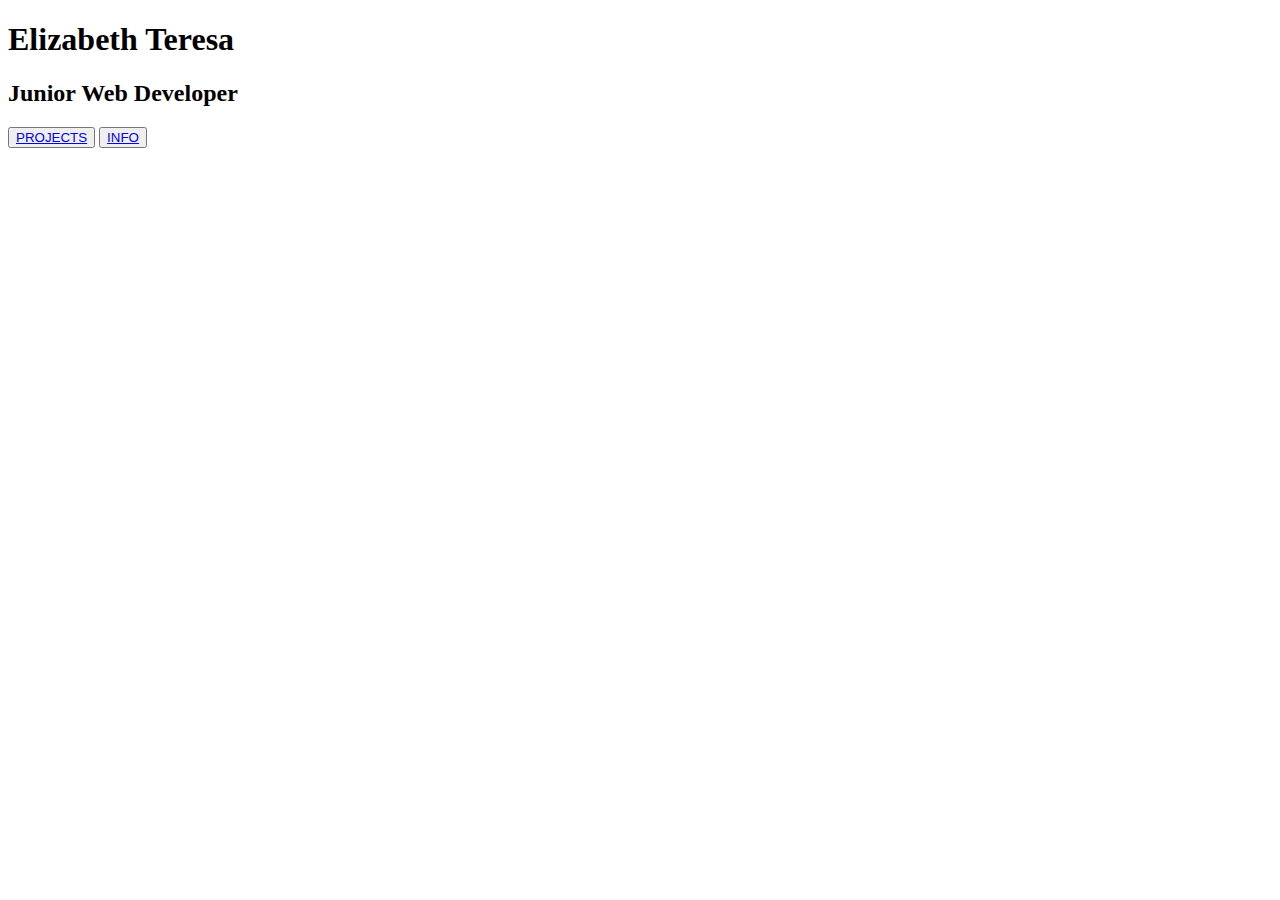
==== index.html @ 5eb6aa98 "Create index.html" ====
<!DOCTYPE html>
<html lang="en">
  <head>
    <meta charset="UTF-8" />
    <meta http-equiv="X-UA-Compatible" content="IE=edge" />
    <meta name="viewport" content="width=device-width, initial-scale=1.0" />

    <link
      rel="stylesheet"
      href="https://use.fontawesome.com/releases/v5.15.2/css/all.css"
      integrity="sha384-vSIIfh2YWi9wW0r9iZe7RJPrKwp6bG+s9QZMoITbCckVJqGCCRhc+ccxNcdpHuYu"
      crossorigin="anonymous"
    />
    <link rel="stylesheet" href="style.css" />
    <title>Portfolio</title>
  </head>
  <body>
    <header id="hero">
      <div class="banner-cont">
        <div class="banner">
          <h1 class="fancy">Elizabeth Teresa</h1>
          <h2>Junior Web Developer</h2>
          <div class="button-container">
            <button class="btn"><a href="projects.html">PROJECTS</a></button>
            <button class="btn"><a href="info.html">INFO</a></button>
          </div>
        </div>
      </div>
    </header>

    <script src="app.js"></script>
  </body>
</html>
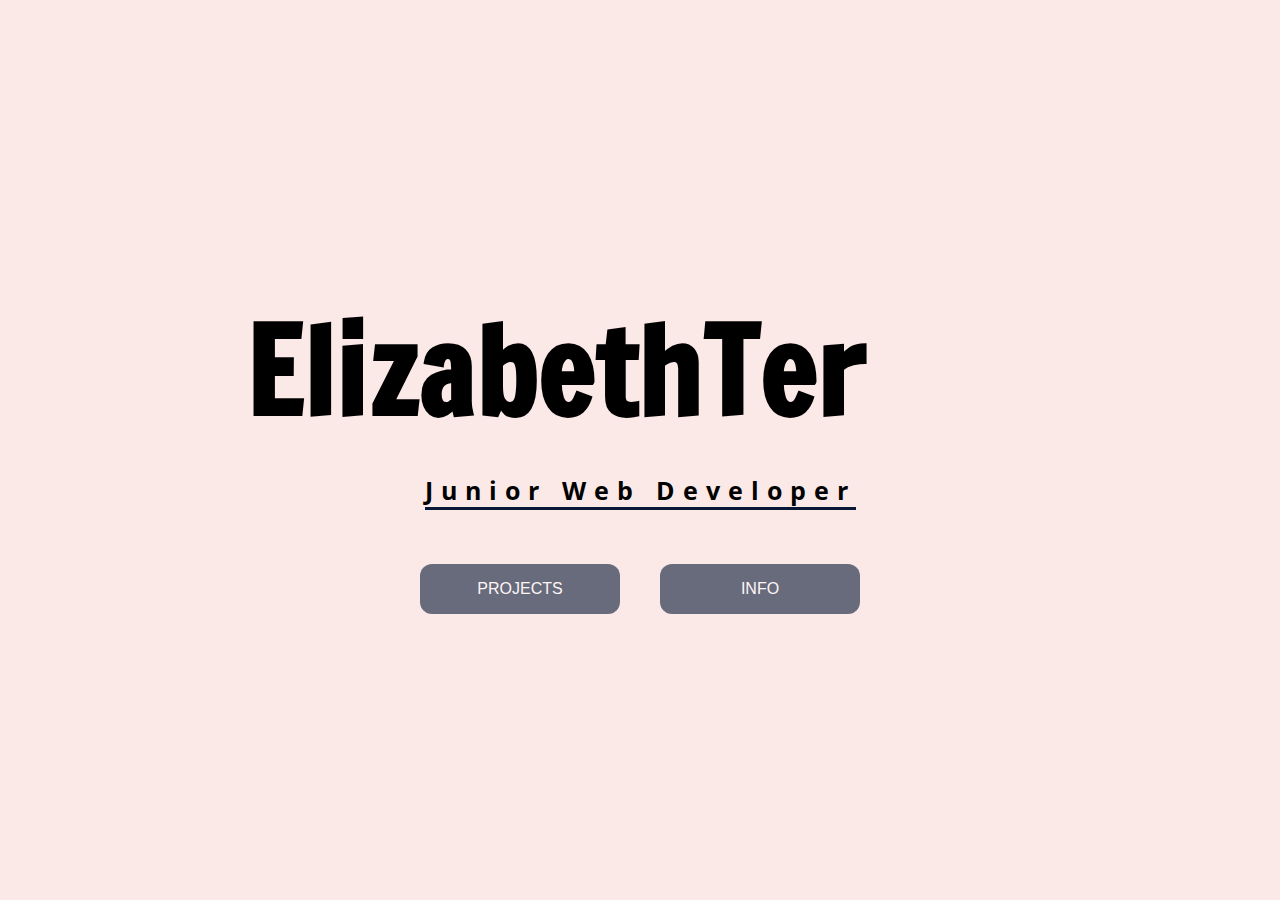
==== commit b63edc36: "Update index.html" ====
--- a/index.html
+++ b/index.html
@@ -18,7 +18,7 @@
     <header id="hero">
       <div class="banner-cont">
         <div class="banner">
-          <h1 class="fancy">Elizabeth Teresa</h1>
+          <h1 class="fancy">Elizabeth  Teresa</h1>
           <h2>Junior Web Developer</h2>
           <div class="button-container">
             <button class="btn"><a href="projects.html">PROJECTS</a></button>
--- a/style.css
+++ b/style.css
@@ -0,0 +1,299 @@
+@import url("https://fonts.googleapis.com/css2?family=Francois+One&display=swap");
+@import url("https://fonts.googleapis.com/css2?family=Francois+One&family=Open+Sans+Condensed:wght@300&display=swap");
+* {
+  margin: 0;
+  padding: 0;
+  box-sizing: border-box;
+}
+
+.return {
+  position: absolute;
+  top: 20px;
+  left: 30px;
+}
+
+.return a {
+  font-size: 50px;
+  color: #000;
+}
+
+.return a:hover {
+  font-size: 60px;
+}
+
+body {
+  background-color: #fbe9e7;
+}
+
+#hero {
+  min-height: 100vh;
+  display: flex;
+  justify-content: center;
+  align-items: center;
+}
+
+.banner-cont {
+  width: 100%;
+  display: flex;
+  justify-content: center;
+  align-items: center;
+}
+
+.banner {
+  width: 100%;
+  display: flex;
+  flex-direction: column;
+  justify-content: center;
+  align-items: center;
+}
+
+.banner h1 {
+  font-size: 120px;
+  font-family: "Francois One", sans-serif;
+  text-align: center;
+}
+
+span {
+  display: inline-block;
+  opacity: 0;
+  transition: all 0.5s ease;
+  transform: translateY(50px);
+}
+
+span.fade {
+  opacity: 1;
+  transform: translateY(0px);
+}
+
+.banner h2 {
+  font-size: 25px;
+  font-family: "Open Sans Condensed", sans-serif;
+  text-align: center;
+  letter-spacing: 0.5rem;
+  margin-top: 20px;
+  border-bottom: 3px solid #081836;
+}
+
+.banner .button-container {
+  width: 70%;
+  margin-top: 50px;
+  display: flex;
+  justify-content: center;
+}
+
+.btn {
+  background-color: #081836;
+  border: none;
+
+  padding: 16px 32px;
+  text-align: center;
+  font-size: 16px;
+  margin: 4px 20px;
+  opacity: 0.6;
+  transition: 0.3s;
+  display: inline-block;
+  width: 200px;
+  text-decoration: none;
+  cursor: pointer;
+  border-radius: 12px;
+}
+
+.btn:hover {
+  opacity: 1;
+}
+
+.btn a {
+  text-decoration: none;
+  color: white;
+}
+/*project section starts*/
+
+.projects {
+  width: 100%;
+  display: flex;
+  flex-direction: column;
+  justify-content: center;
+  align-items: center;
+  color: rgb(43, 11, 11);
+}
+
+.tittle h1 {
+  text-align: center;
+  font-size: 4rem;
+  margin: 70px 0;
+  font-family: "Francois One", sans-serif;
+}
+
+.projects-container {
+  width: 80%;
+  display: flex;
+  align-items: center;
+  justify-content: center;
+  flex-direction: column;
+}
+
+.project-box {
+  width: 100%;
+  display: flex;
+  margin-top: 100px;
+}
+
+.reverse {
+  flex-direction: row-reverse;
+}
+
+.reverse .text-container {
+  text-align: right;
+  margin-right: 50px;
+}
+
+.project-box-pic {
+  width: 50%;
+}
+
+.project-box-pic .pic-container {
+  width: 100%;
+}
+
+.project-box-pic .pic-container img {
+  width: 100%;
+  object-fit: cover;
+}
+
+.text-container {
+  width: 50%;
+  padding-left: 50px;
+}
+
+.text-container h1 {
+  font-size: 4rem;
+  font-family: "Open Sans Condensed", sans-serif;
+}
+
+.text-container p {
+  font-size: 1.5rem;
+}
+
+.text-container .btn {
+  margin-top: 30px;
+  border: none;
+  background-color: transparent;
+}
+
+.text-container .btn a {
+  color: rgb(43, 11, 11);
+  font-size: 1rem;
+  font-weight: bold;
+}
+
+.text-container .btn a:hover {
+  letter-spacing: 1px;
+}
+
+/*INFO SECTION STARTS*/
+.info {
+  display: flex;
+  justify-content: center;
+  align-items: center;
+  min-height: 100vh;
+}
+
+.card {
+  position: relative;
+  width: 400px;
+  height: 500px;
+  background: #fff;
+  transform-style: preserve-3d;
+  transform: perspective(1000px);
+  box-shadow: 10px 20px 40px rgba(0, 0, 0, 0.25);
+  transition: 1s;
+}
+
+.card:hover {
+  transform: translateX(50%);
+}
+
+.card .imgBox {
+  position: relative;
+  width: 100%;
+  height: 100%;
+  z-index: 1;
+  transform-origin: left;
+  transform-style: preserve-3d;
+  background: #000;
+  transition: 1s;
+  box-shadow: 10px 20px 40px rgba(0, 0, 0, 0.25);
+}
+
+.card:hover .imgBox {
+  transform: rotateY(-180deg);
+}
+
+.card .imgBox img {
+  position: absolute;
+  top: 0;
+  left: 0;
+  width: 100%;
+  height: 100%;
+  object-fit: cover;
+  transform-style: preserve-3d;
+  backface-visibility: hidden;
+}
+
+.card .imgBox img:nth-child(2) {
+  transform: rotateY(180deg);
+}
+
+.card .details {
+  position: absolute;
+  top: 0;
+  left: 0;
+  width: 100%;
+  height: 100%;
+  padding: 20px;
+  display: flex;
+  flex-direction: column;
+  justify-content: center;
+  align-items: center;
+}
+
+.card .details .content {
+  display: flex;
+  justify-content: center;
+  align-items: center;
+  flex-direction: column;
+}
+
+.card .details .content h3 {
+  text-align: center;
+  font-weight: 700;
+  line-height: 1em;
+  margin: 3px 0;
+  border-bottom: 1px solid black;
+}
+
+.card .details .content .social-icons {
+  position: relative;
+  display: flex;
+  margin-top: 10px;
+}
+
+.card .details .content .social-icons a {
+  display: inline-block;
+  width: 35px;
+  height: 35px;
+  background: #333;
+  color: #fff;
+  display: flex;
+  justify-content: center;
+  align-items: center;
+  text-decoration: none;
+  margin: 5px;
+  font-size: 18px;
+  transition: 0.2s;
+}
+
+.card .details .content .social-icons a:hover {
+  background: #e21212;
+}
+/*INFO SECTION ENDS*/
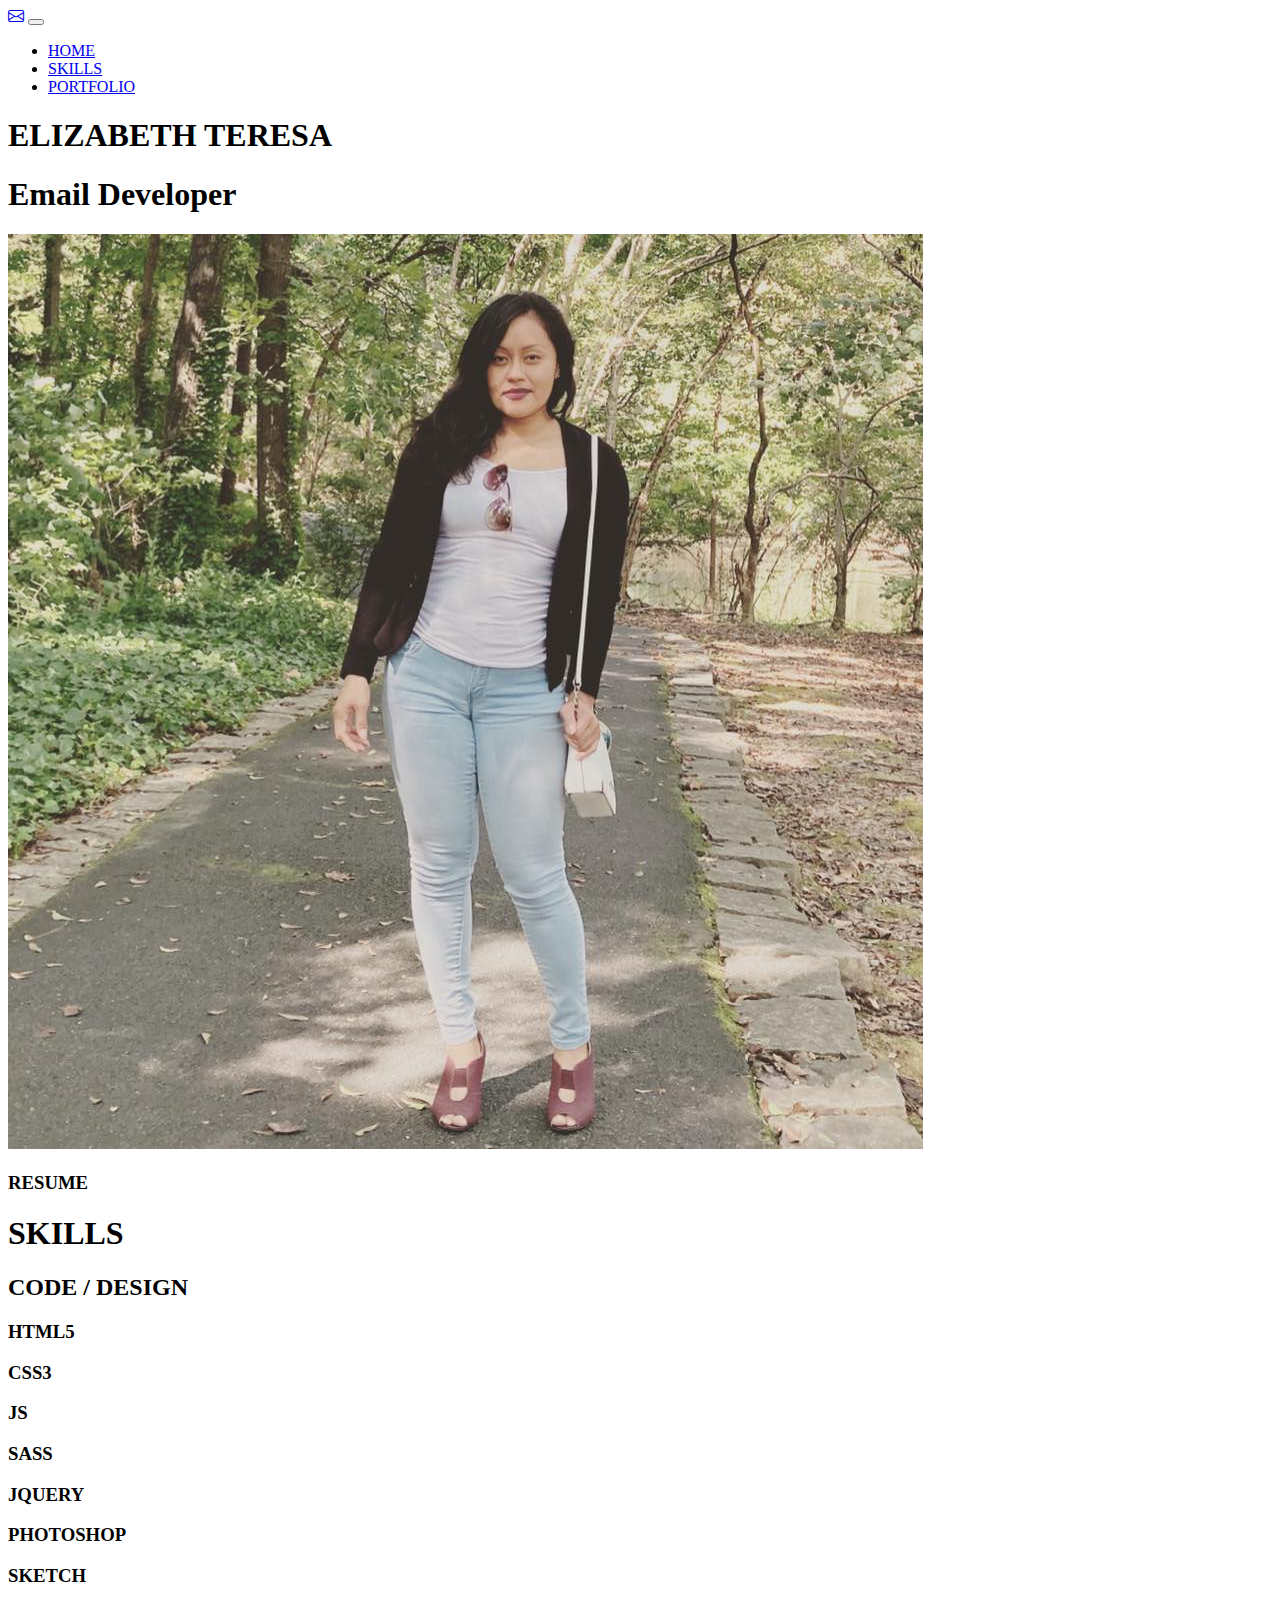
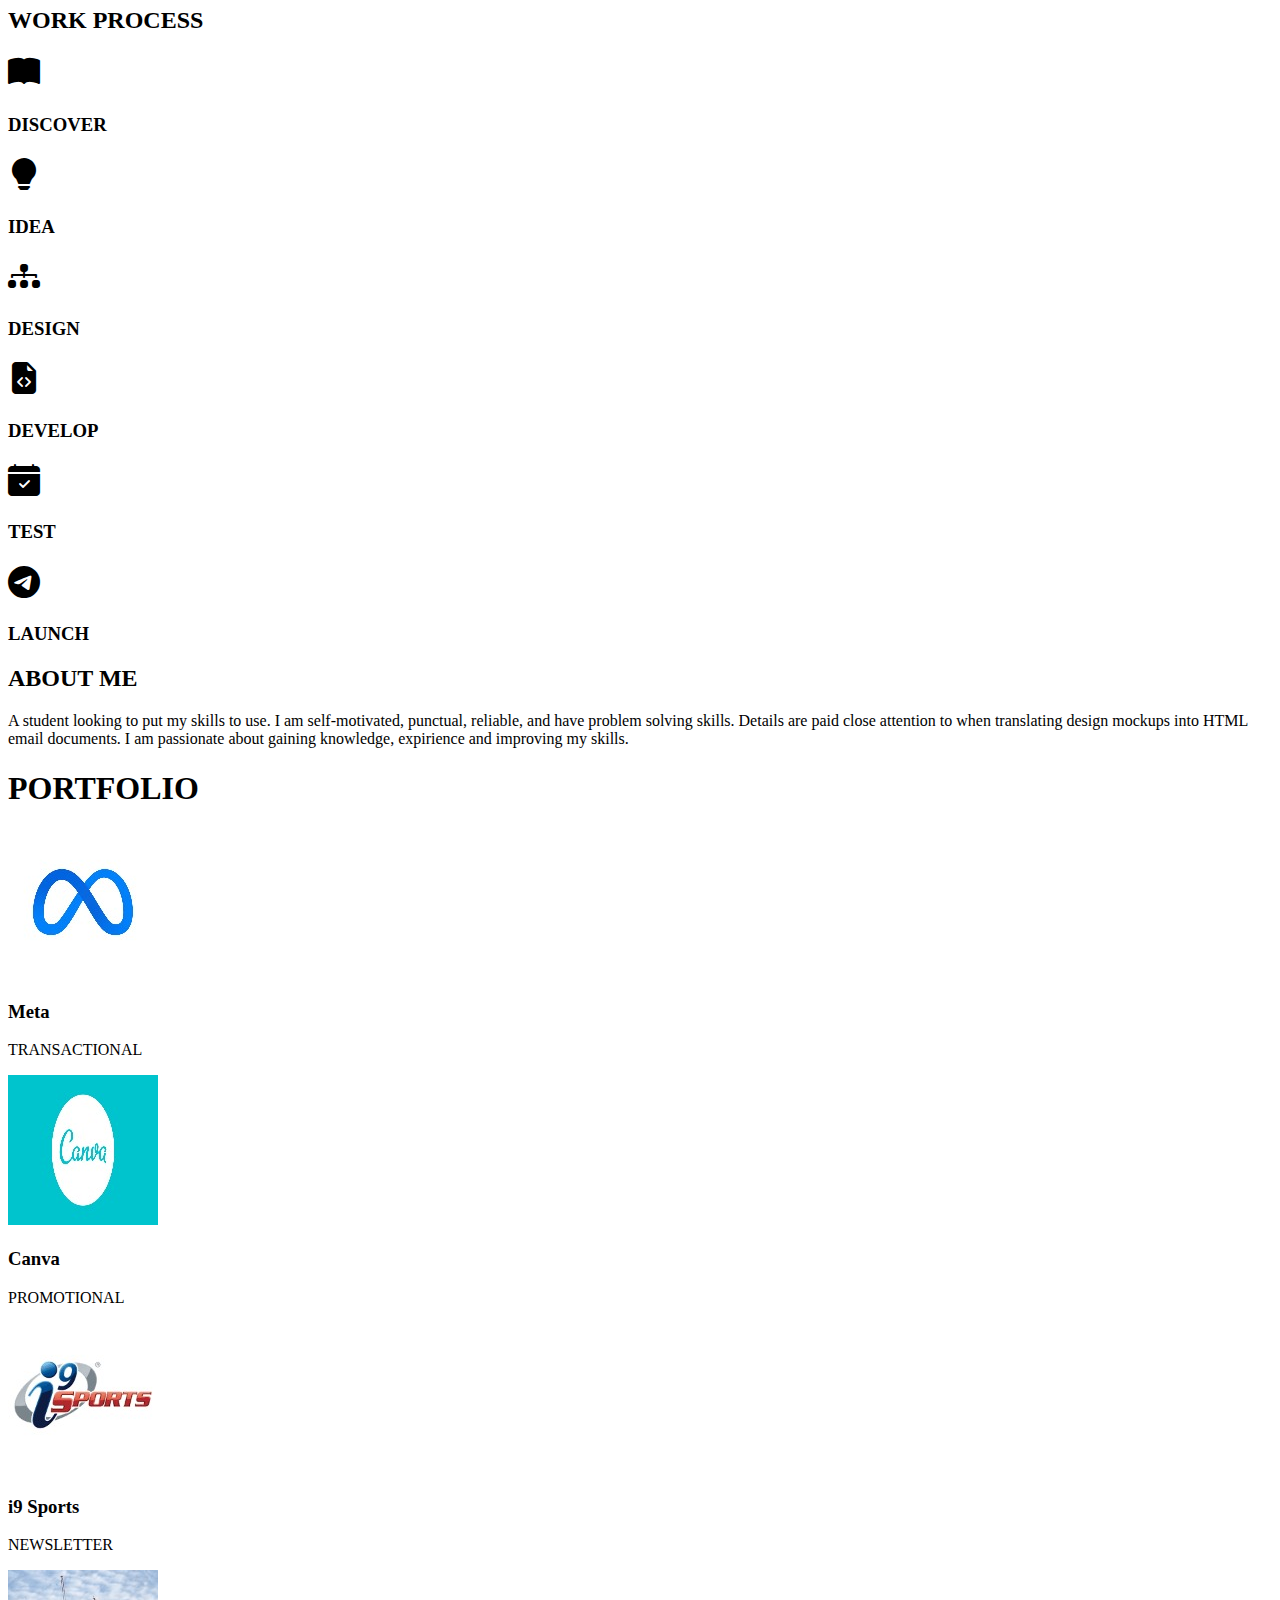
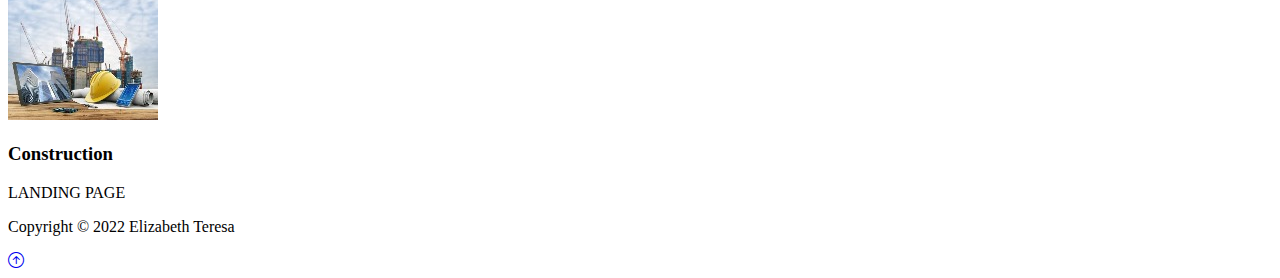
==== commit 3eb77885: "new design" ====
--- a/index.html
+++ b/index.html
@@ -4,30 +4,321 @@
     <meta charset="UTF-8" />
     <meta http-equiv="X-UA-Compatible" content="IE=edge" />
     <meta name="viewport" content="width=device-width, initial-scale=1.0" />
-
+    <!-- Option 1: Include in HTML -->
     <link
       rel="stylesheet"
-      href="https://use.fontawesome.com/releases/v5.15.2/css/all.css"
-      integrity="sha384-vSIIfh2YWi9wW0r9iZe7RJPrKwp6bG+s9QZMoITbCckVJqGCCRhc+ccxNcdpHuYu"
+      href="https://cdn.jsdelivr.net/npm/bootstrap-icons@1.3.0/font/bootstrap-icons.css"
+    />
+    <!-- CSS only -->
+    <link
+      href="https://cdn.jsdelivr.net/npm/bootstrap@5.2.0/dist/css/bootstrap.min.css"
+      rel="stylesheet"
+      integrity="sha384-gH2yIJqKdNHPEq0n4Mqa/HGKIhSkIHeL5AyhkYV8i59U5AR6csBvApHHNl/vI1Bx"
       crossorigin="anonymous"
     />
     <link rel="stylesheet" href="style.css" />
-    <title>Portfolio</title>
+    <title>ELIZABETH TERESA</title>
   </head>
   <body>
-    <header id="hero">
-      <div class="banner-cont">
-        <div class="banner">
-          <h1 class="fancy">Elizabeth  Teresa</h1>
-          <h2>Junior Web Developer</h2>
-          <div class="button-container">
-            <button class="btn"><a href="projects.html">PROJECTS</a></button>
-            <button class="btn"><a href="info.html">INFO</a></button>
-          </div>
-        </div>
-      </div>
-    </header>
-
+    <!--navbar-->
+    <nav class="navbar navbar-expand-lg bg-danger navbar-dark py-3 fixed-top">
+      <div class="container">
+        <a href="#" class="navbar-brand text-warning fw-bold"
+          ><i class="bi bi-envelope h1"></i
+        ></a>
+
+        <button
+          class="navbar-toggler"
+          type="button"
+          data-bs-toggle="collapse"
+          data-bs-target="#navmenu"
+        >
+          <span class="navbar-toggler-icon"></span>
+        </button>
+
+        <div class="collapse navbar-collapse" id="navmenu">
+          <ul class="navbar-nav ms-auto">
+            <li class="nav-item">
+              <a href="#home" class="nav-link">HOME </a>
+            </li>
+            <li class="nav-item">
+              <a href="#skills" class="nav-link">SKILLS</a>
+            </li>
+            <li class="nav-item">
+              <a href="#portfolio" class="nav-link">PORTFOLIO </a>
+            </li>
+          </ul>
+        </div>
+      </div>
+    </nav>
+
+    <!--SHOWCASE-->
+    <section
+      id="home"
+      class="bg-dark text-light p-5 pt-lg-5 text-center text-sm-start"
+    >
+      <div class="container">
+        <div class="d-sm-flex align-items-center justify-content-between">
+          <div>
+            <h1 class="fw-bold">ELIZABETH TERESA</h1>
+            <h1 class="my-4 text-danger">Email Developer</h1>
+          </div>
+          <img class="img-fluid w-50 d-sm-block m-3 rounded-circle" src="images/lizy.jpg" />
+        </div>
+      </div>
+    </section>
+
+    <!--NEWSLETTER-->
+    <section class="bg-warning text-danger p-5">
+      <div class="container">
+        <div class="d-flex justify-content-center">
+          <h3 class="mb-3 mb-md-0">RESUME</h3>
+        </div>
+      </div>
+    </section>
+
+    <!--skills-->
+    <section id="skills" class="p-5">
+      <div class="container">
+        <div class="mt-5">
+          <h1 class="m-20">
+            S<span class="text-warning">KILLS</span>
+            <h2 class="mb-5 text-center">CODE / DESIGN</h2>
+          </h1>
+        </div>
+        <div class="row text-center g-4">
+          <!--box-->
+          <div class="col-md">
+            <div class="card bg-secondary text-light">
+              <div class="card-body text-center">
+                <h3 class="card-title mb-3">HTML5</h3>
+              </div>
+            </div>
+          </div>
+          <!--box-->
+          <div class="col-md">
+            <div class="card bg-secondary text-light">
+              <div class="card-body text-center">
+                <h3 class="card-title mb-3">CSS3</h3>
+              </div>
+            </div>
+          </div>
+          <!--box-->
+          <div class="col-md">
+            <div class="card bg-secondary text-light">
+              <div class="card-body text-center">
+                <h3 class="card-title mb-3">JS</h3>
+              </div>
+            </div>
+          </div>
+          <!--box-->
+          <div class="col-md">
+            <div class="card bg-secondary text-light">
+              <div class="card-body text-center">
+                <h3 class="card-title mb-3">SASS</h3>
+              </div>
+            </div>
+          </div>
+          <!--box-->
+          <div class="col-md">
+            <div class="card bg-secondary text-light">
+              <div class="card-body text-center">
+                <h3 class="card-title mb-3">JQUERY</h3>
+              </div>
+            </div>
+          </div>
+          <!--box-->
+          <div class="col-md">
+            <div class="card bg-secondary text-light">
+              <div class="card-body text-center">
+                <h3 class="card-title mb-3">PHOTOSHOP</h3>
+              </div>
+            </div>
+          </div>
+          <!--box-->
+          <div class="col-md">
+            <div class="card bg-secondary text-light">
+              <div class="card-body text-center">
+                <h3 class="card-title mb-3">SKETCH</h3>
+              </div>
+            </div>
+          </div>
+        </div>
+      </div>
+    </section>
+
+    <section class="p-5">
+      <div class="contanier">
+        <h2 class="mb-5 text-center">WORK PROCESS</h2>
+
+        <div class="row g-4">
+          <!--CARD-->
+          <div class="col-md-6 col-lg-3">
+            <div class="card bg-light">
+              <div class="card-body text-center">
+                <h1><i class="bi bi-book-fill"></i></h1>
+                <h3 class="card-title mb-3">DISCOVER</h3>
+              </div>
+            </div>
+          </div>
+
+          <!--CARD-->
+          <div class="col-md-6 col-lg-3">
+            <div class="card bg-light">
+              <div class="card-body text-center">
+                <h1><i class="bi bi-lightbulb-fill"></i></h1>
+                <h3 class="card-title mb-3">IDEA</h3>
+              </div>
+            </div>
+          </div>
+
+          <!--CARD-->
+          <div class="col-md-6 col-lg-3">
+            <div class="card bg-light">
+              <div class="card-body text-center">
+                <h1><i class="bi bi-diagram-3-fill"></i></h1>
+                <h3 class="card-title mb-3">DESIGN</h3>
+              </div>
+            </div>
+          </div>
+
+          <!--CARD-->
+          <div class="col-md-6 col-lg-3">
+            <div class="card bg-light">
+              <div class="card-body text-center">
+                <h1><i class="bi bi-file-earmark-code-fill"></i></h1>
+                <h3 class="card-title mb-3">DEVELOP</h3>
+              </div>
+            </div>
+          </div>
+
+          <!--CARD-->
+          <div class="col-md-6 col-lg-3">
+            <div class="card bg-light">
+              <div class="card-body text-center">
+                <h1><i class="bi bi-calendar-check-fill"></i></h1>
+                <h3 class="card-title mb-3">TEST</h3>
+              </div>
+            </div>
+          </div>
+
+          <!--CARD-->
+          <div class="col-md-6 col-lg-3">
+            <div class="card bg-light">
+              <div class="card-body text-center">
+                <h1><i class="bi bi-telegram"></i></h1>
+                <h3 class="card-title mb-3">LAUNCH</h3>
+              </div>
+            </div>
+          </div>
+        </div>
+      </div>
+    </section>
+
+    <section class="p-5 bg-dark text-white">
+      <div class="container">
+        <div class="align-items-center justify-content-between">
+          <div class="p-5">
+            <h2 class="mb-5">ABOUT ME</h2>
+            <p>
+              A student looking to put my skills to use.
+               I am self-motivated, punctual, reliable, and
+                have problem solving skills. Details are paid
+                 close attention to when translating design 
+                 mockups into HTML email documents. 
+                 I am passionate about gaining knowledge, expirience and improving my skills.
+            </p>
+          </div>
+        </div>
+      </div>
+    </section>
+
+    <!--portfolio sections-->
+    <section id="portfolio" class="p-5">
+      <div class="container">
+        <div class="m-5">
+          <h1>P<span class="text-warning">ORTFOLIO</span></h1>
+         
+        </div>
+        <div class="row g-4 mt-5">
+          <div class="col-md-6 col-lg-3">
+            <div class="card bg-dark text-light">
+              <div class="card-body text-center">
+                <a href="receipt/transactional.html" target="_blank">
+                  <img src="images/meta.jpg" alt="" class="rounded-circle mb-5 mt-3" />
+                </a>
+                <h3 class="card-title mb-3">Meta</h3>
+                <p>TRANSACTIONAL</p>
+              </div>
+            </div>
+          </div>
+
+          <div class="col-md-6 col-lg-3">
+            <div class="card bg-dark text-light">
+              <div class="card-body text-center">
+                <a href="promotion/promotion.html" target="_blank">
+                  <img
+                    src="images/canva.jpg"
+                    alt=""
+                    class="rounded-circle mb-5 mt-3"
+                  />
+                </a>
+                <h3 class="card-title mb-3">Canva</h3>
+                <p>PROMOTIONAL</p>
+              </div>
+            </div>
+          </div>
+
+          <div class="col-md-6 col-lg-3">
+            <div class="card bg-dark text-light">
+              <div class="card-body text-center">
+                <a href="newsletter/newsletter.html" target="_blank">
+                  <img src="images/i9.jpg" alt="" class="rounded-circle mb-5 mt-3" />
+                </a>
+                <h3 class="card-title mb-3">i9 Sports</h3>
+                <p>NEWSLETTER</p>
+              </div>
+            </div>
+          </div>
+
+          <div class="col-md-6 col-lg-3">
+            <div class="card bg-dark text-light">
+              <div class="card-body text-center">
+                <a href="landingpage/landingpage.html" target="_blank">
+                  <img
+                    src="images/constructionn.jpg"
+                    alt=""
+                    class="rounded-circle mb-5 mt-3"
+                  />
+                </a>
+                <h3 class="card-title mb-3">Construction</h3>
+                <p>LANDING PAGE</p>
+              </div>
+            </div>
+          </div>
+        </div>
+      </div>
+    </section>
+
+
+    <!--footer-->
+    <footer class="p-5 bg-dark text-white text-center position-relative">
+      <div class="container">
+        <p class="lead">Copyright &copy; 2022 Elizabeth Teresa</p>
+        <a href="#" class="position-absolute bottom-0 end-0 p-5">
+          <i class="bi bi-arrow-up-circle h1"></i>
+        </a>
+      </div>
+    </footer>
+
+    
+    </div>
+    <!-- JavaScript Bundle with Popper -->
+    <script
+      src="https://cdn.jsdelivr.net/npm/bootstrap@5.2.0/dist/js/bootstrap.bundle.min.js"
+      integrity="sha384-A3rJD856KowSb7dwlZdYEkO39Gagi7vIsF0jrRAoQmDKKtQBHUuLZ9AsSv4jD4Xa"
+      crossorigin="anonymous"
+    ></script>
     <script src="app.js"></script>
   </body>
 </html>
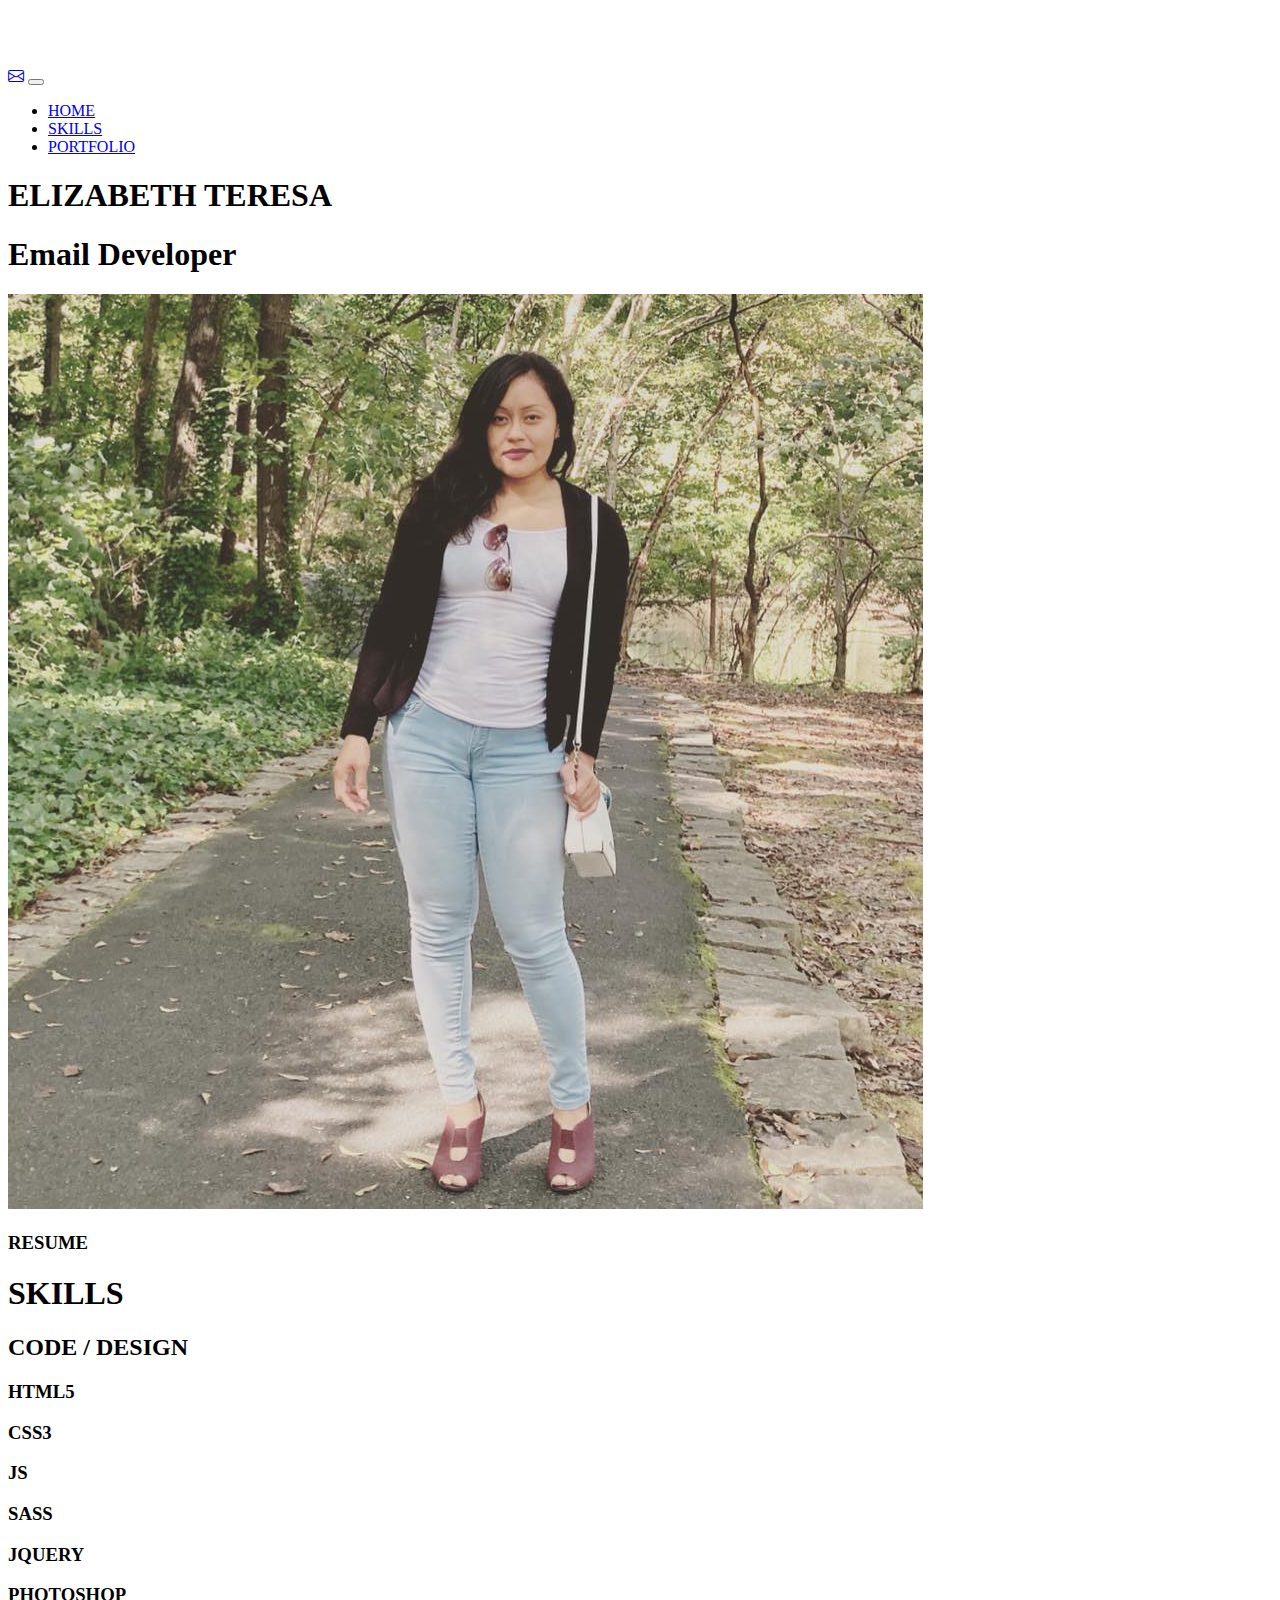
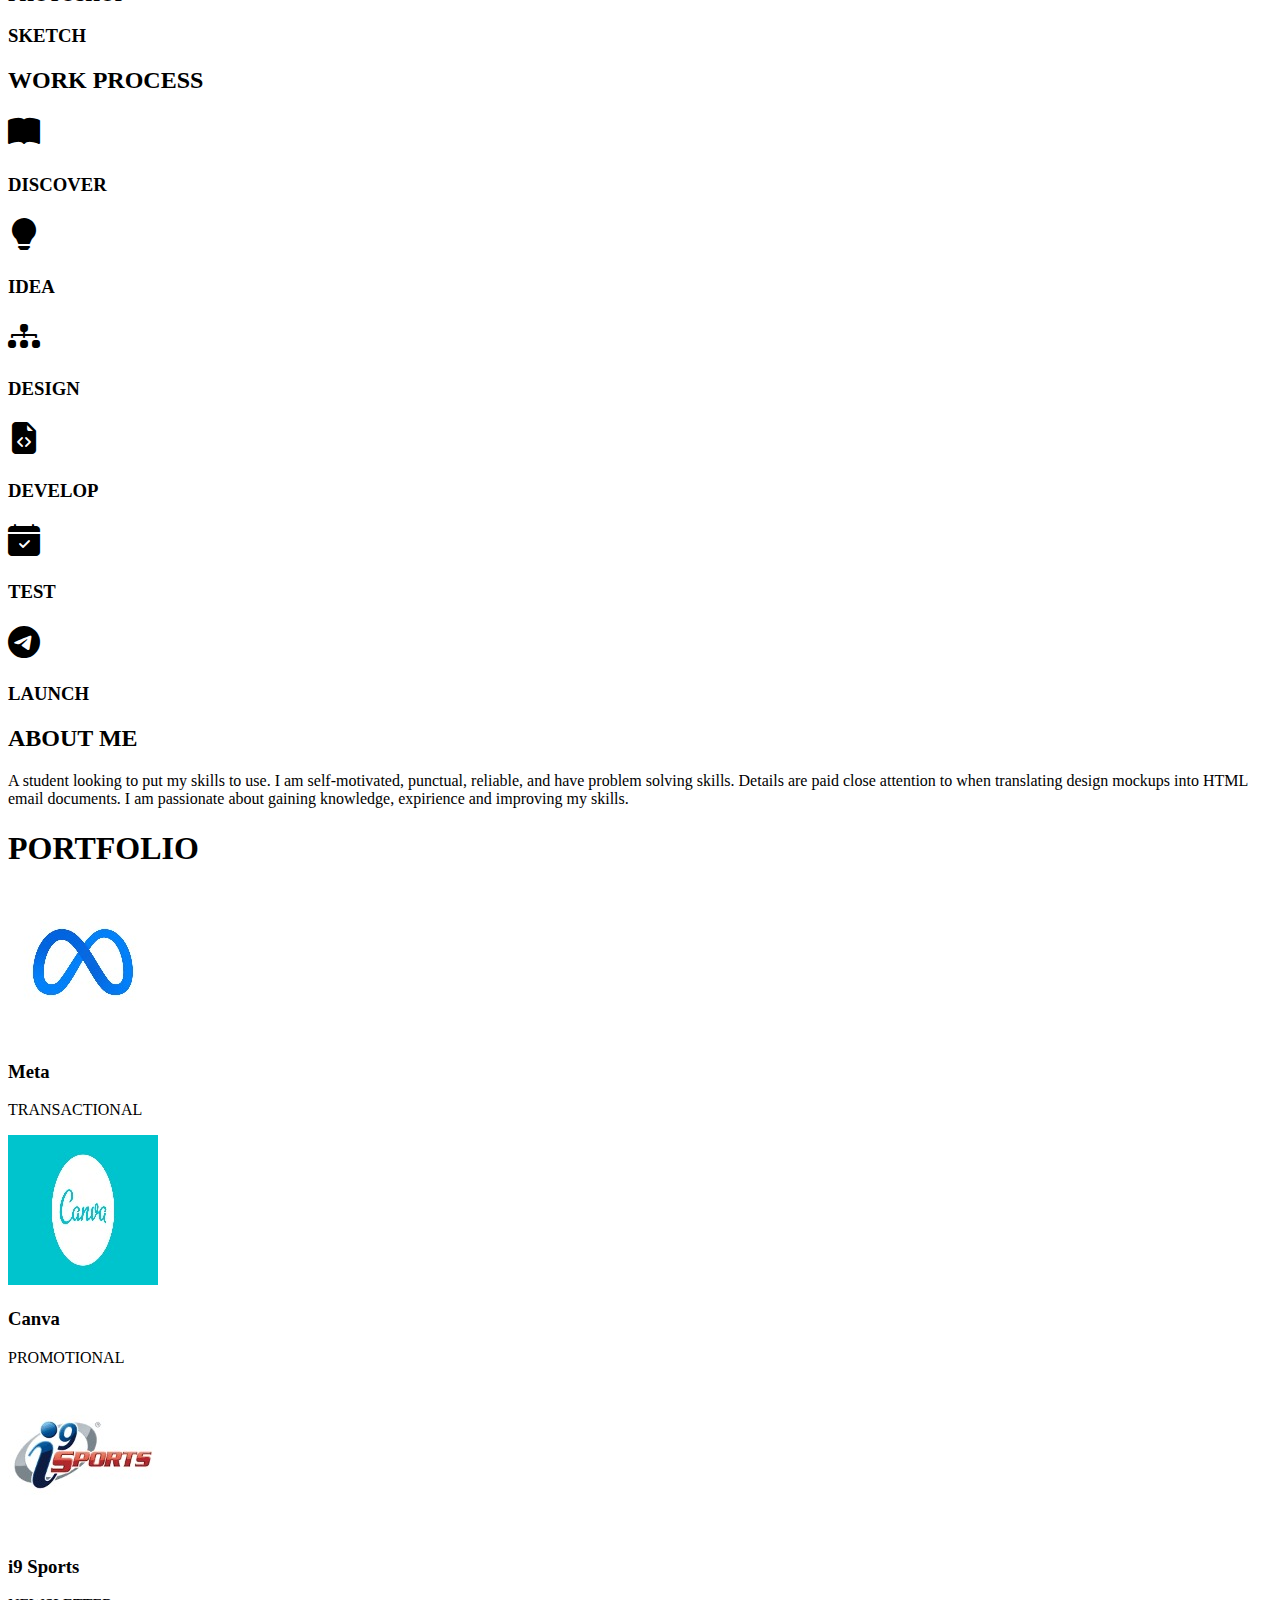
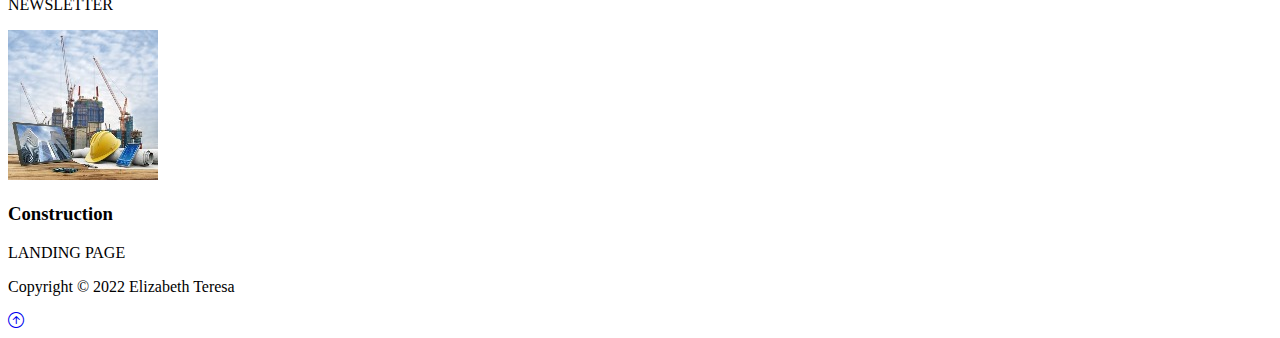
==== commit 320eab22: "Update index.html" ====
--- a/index.html
+++ b/index.html
@@ -16,7 +16,7 @@
       integrity="sha384-gH2yIJqKdNHPEq0n4Mqa/HGKIhSkIHeL5AyhkYV8i59U5AR6csBvApHHNl/vI1Bx"
       crossorigin="anonymous"
     />
-    <link rel="stylesheet" href="style.css" />
+    <link rel="stylesheet" href="styles/style.css" />
     <title>ELIZABETH TERESA</title>
   </head>
   <body>
--- a/styles/style.css
+++ b/styles/style.css
@@ -0,0 +1,15 @@
+body::before {
+    display: block;
+    content: '';
+    height: 60px;
+}
+
+@media(min-width:768px) {
+    .news-input {
+        width: 50%;
+    }
+}
+
+#portfolio a img:hover {
+  border: 10px solid rgb(255, 115, 0);
+}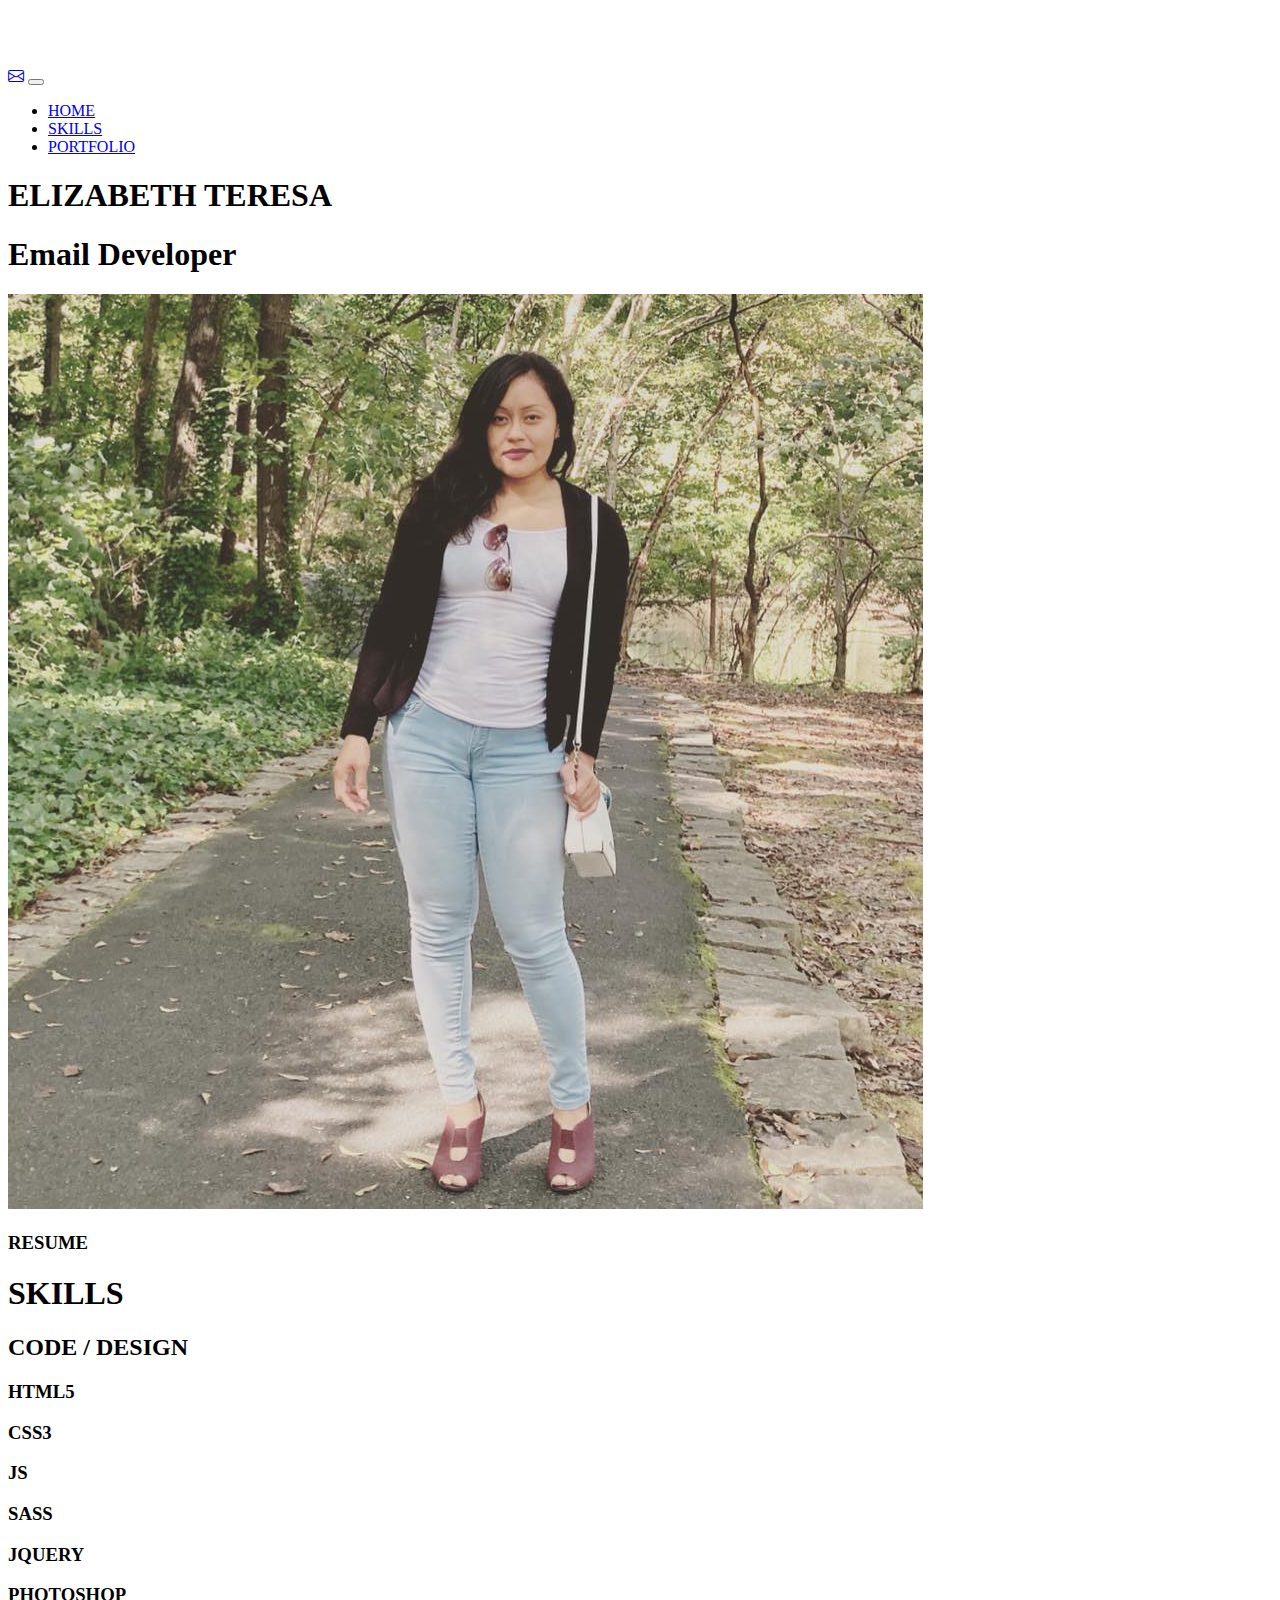
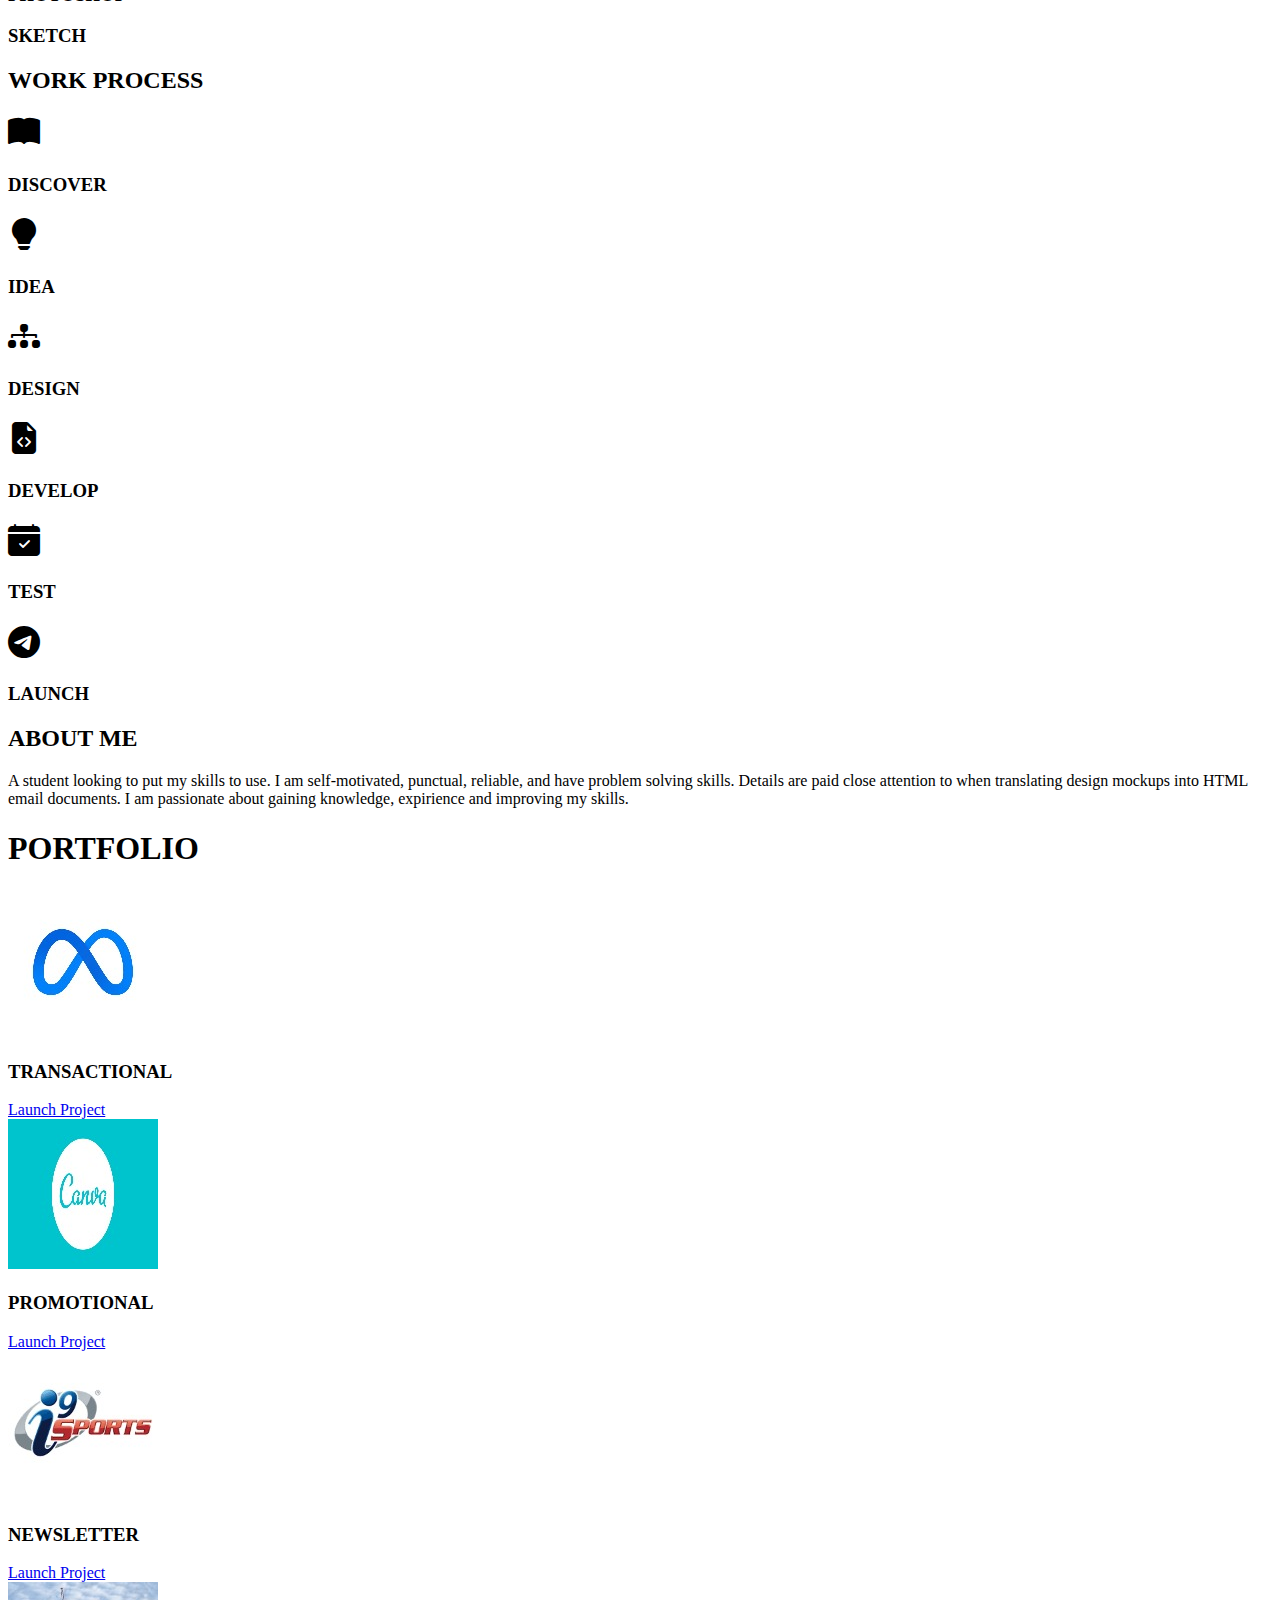
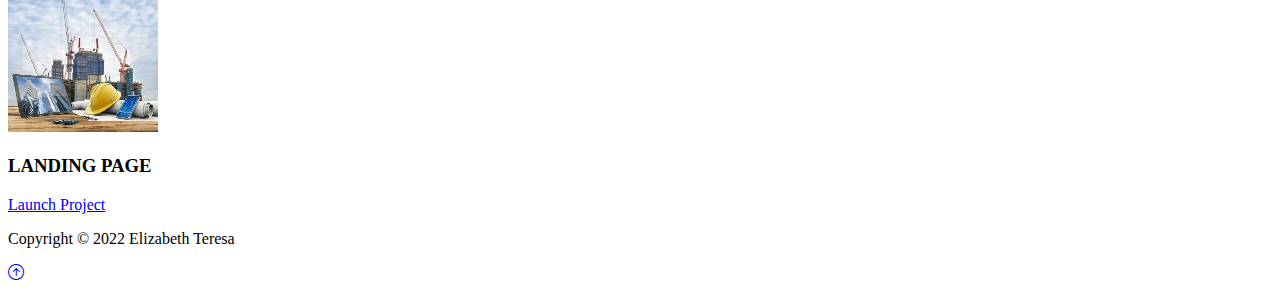
==== commit 51cf63e7: "Update index.html" ====
--- a/index.html
+++ b/index.html
@@ -218,7 +218,7 @@
     <section class="p-5 bg-dark text-white">
       <div class="container">
         <div class="align-items-center justify-content-between">
-          <div class="p-5">
+          <div class="pt-5">
             <h2 class="mb-5">ABOUT ME</h2>
             <p>
               A student looking to put my skills to use.
@@ -244,11 +244,11 @@
           <div class="col-md-6 col-lg-3">
             <div class="card bg-dark text-light">
               <div class="card-body text-center">
-                <a href="receipt/transactional.html" target="_blank">
+               
                   <img src="images/meta.jpg" alt="" class="rounded-circle mb-5 mt-3" />
-                </a>
-                <h3 class="card-title mb-3">Meta</h3>
-                <p>TRANSACTIONAL</p>
+             
+                <h3 class="card-title mb-3">TRANSACTIONAL</h3>
+                <a href="receipt/transactional.html" target="_blank">Launch Project</a>
               </div>
             </div>
           </div>
@@ -256,15 +256,15 @@
           <div class="col-md-6 col-lg-3">
             <div class="card bg-dark text-light">
               <div class="card-body text-center">
-                <a href="promotion/promotion.html" target="_blank">
+                
                   <img
                     src="images/canva.jpg"
                     alt=""
                     class="rounded-circle mb-5 mt-3"
                   />
-                </a>
-                <h3 class="card-title mb-3">Canva</h3>
-                <p>PROMOTIONAL</p>
+                
+                <h3 class="card-title mb-3">PROMOTIONAL</h3>
+                <a href="promotion/promotion.html" target="_blank">Launch Project</a>
               </div>
             </div>
           </div>
@@ -272,11 +272,11 @@
           <div class="col-md-6 col-lg-3">
             <div class="card bg-dark text-light">
               <div class="card-body text-center">
-                <a href="newsletter/newsletter.html" target="_blank">
+               
                   <img src="images/i9.jpg" alt="" class="rounded-circle mb-5 mt-3" />
-                </a>
-                <h3 class="card-title mb-3">i9 Sports</h3>
-                <p>NEWSLETTER</p>
+                
+                <h3 class="card-title mb-3">NEWSLETTER</h3>
+                <a href="newsletter/newsletter.html" target="_blank">Launch Project</a>
               </div>
             </div>
           </div>
@@ -284,15 +284,15 @@
           <div class="col-md-6 col-lg-3">
             <div class="card bg-dark text-light">
               <div class="card-body text-center">
-                <a href="landingpage/landingpage.html" target="_blank">
+               
                   <img
                     src="images/constructionn.jpg"
                     alt=""
                     class="rounded-circle mb-5 mt-3"
                   />
-                </a>
-                <h3 class="card-title mb-3">Construction</h3>
-                <p>LANDING PAGE</p>
+                
+                <h3 class="card-title mb-3">LANDING PAGE</h3>
+                <a href="landingpage/landingpage.html" target="_blank">Launch Project</a>
               </div>
             </div>
           </div>
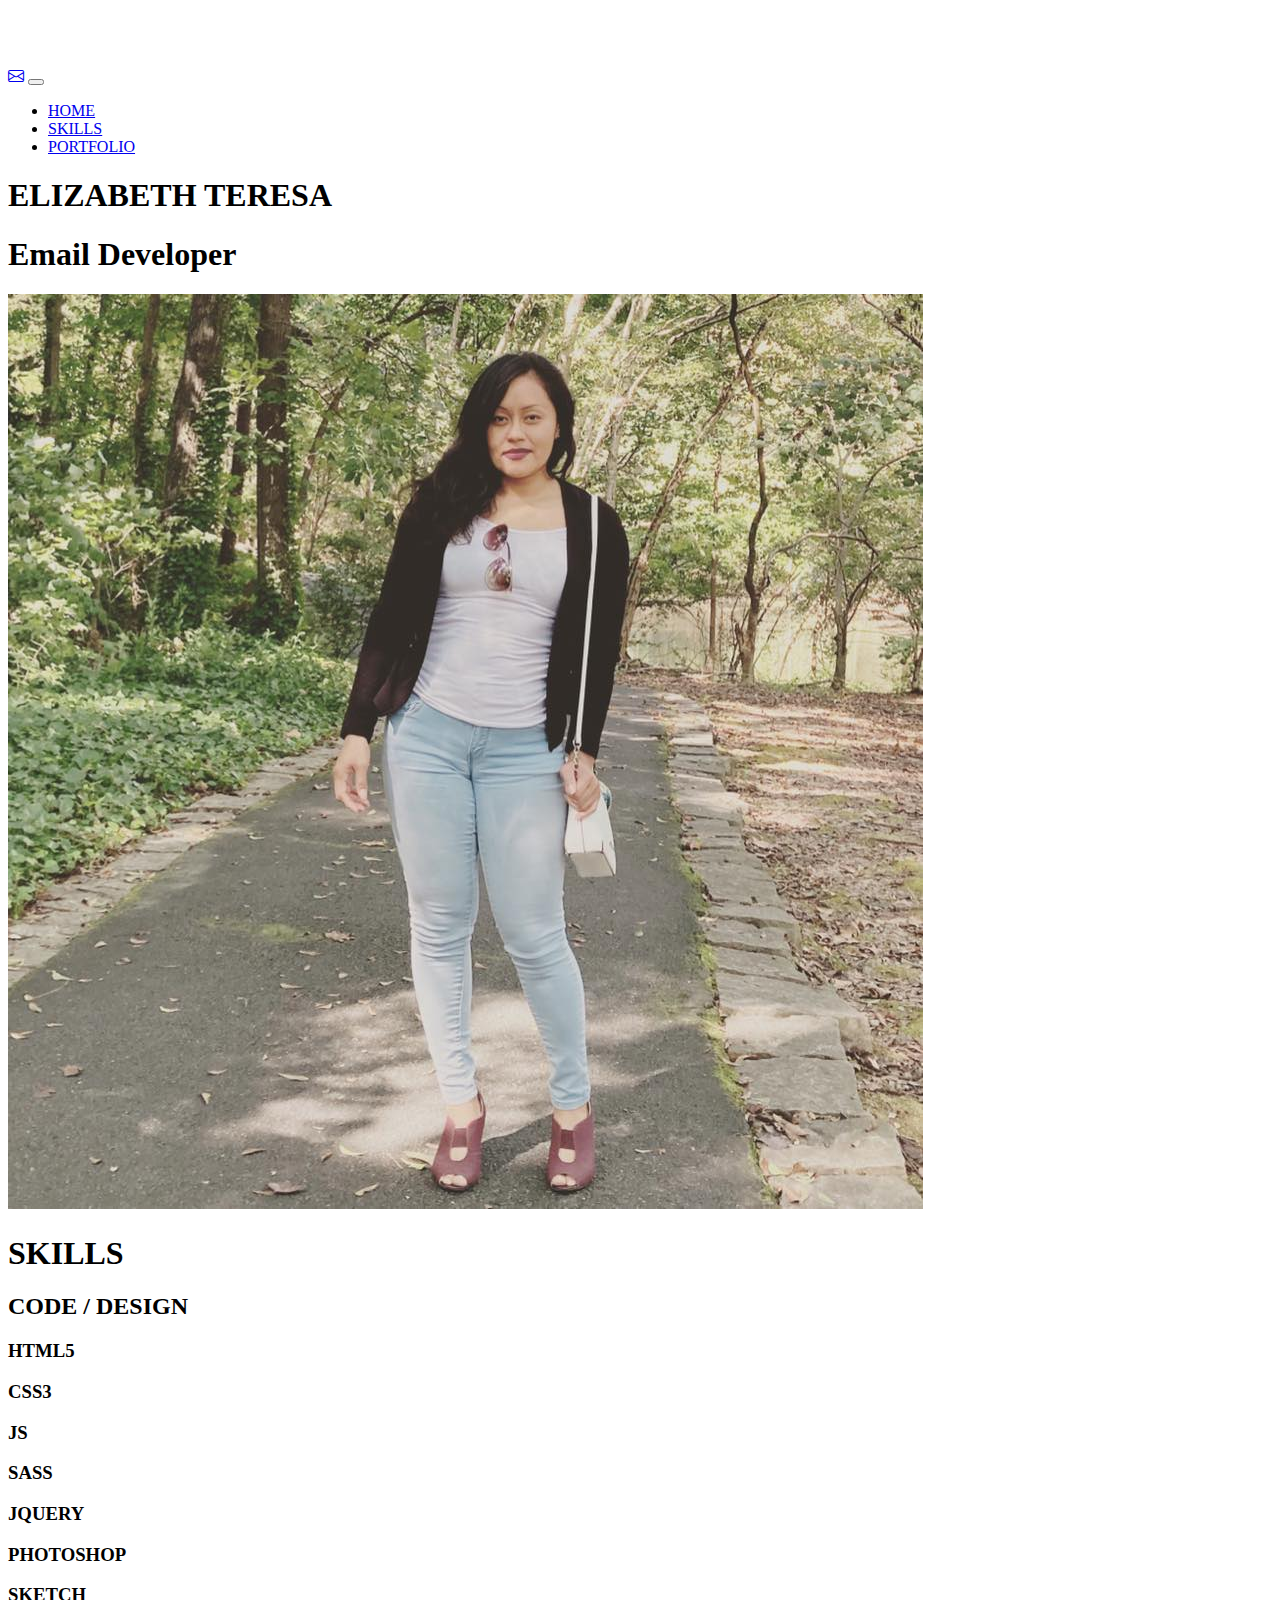
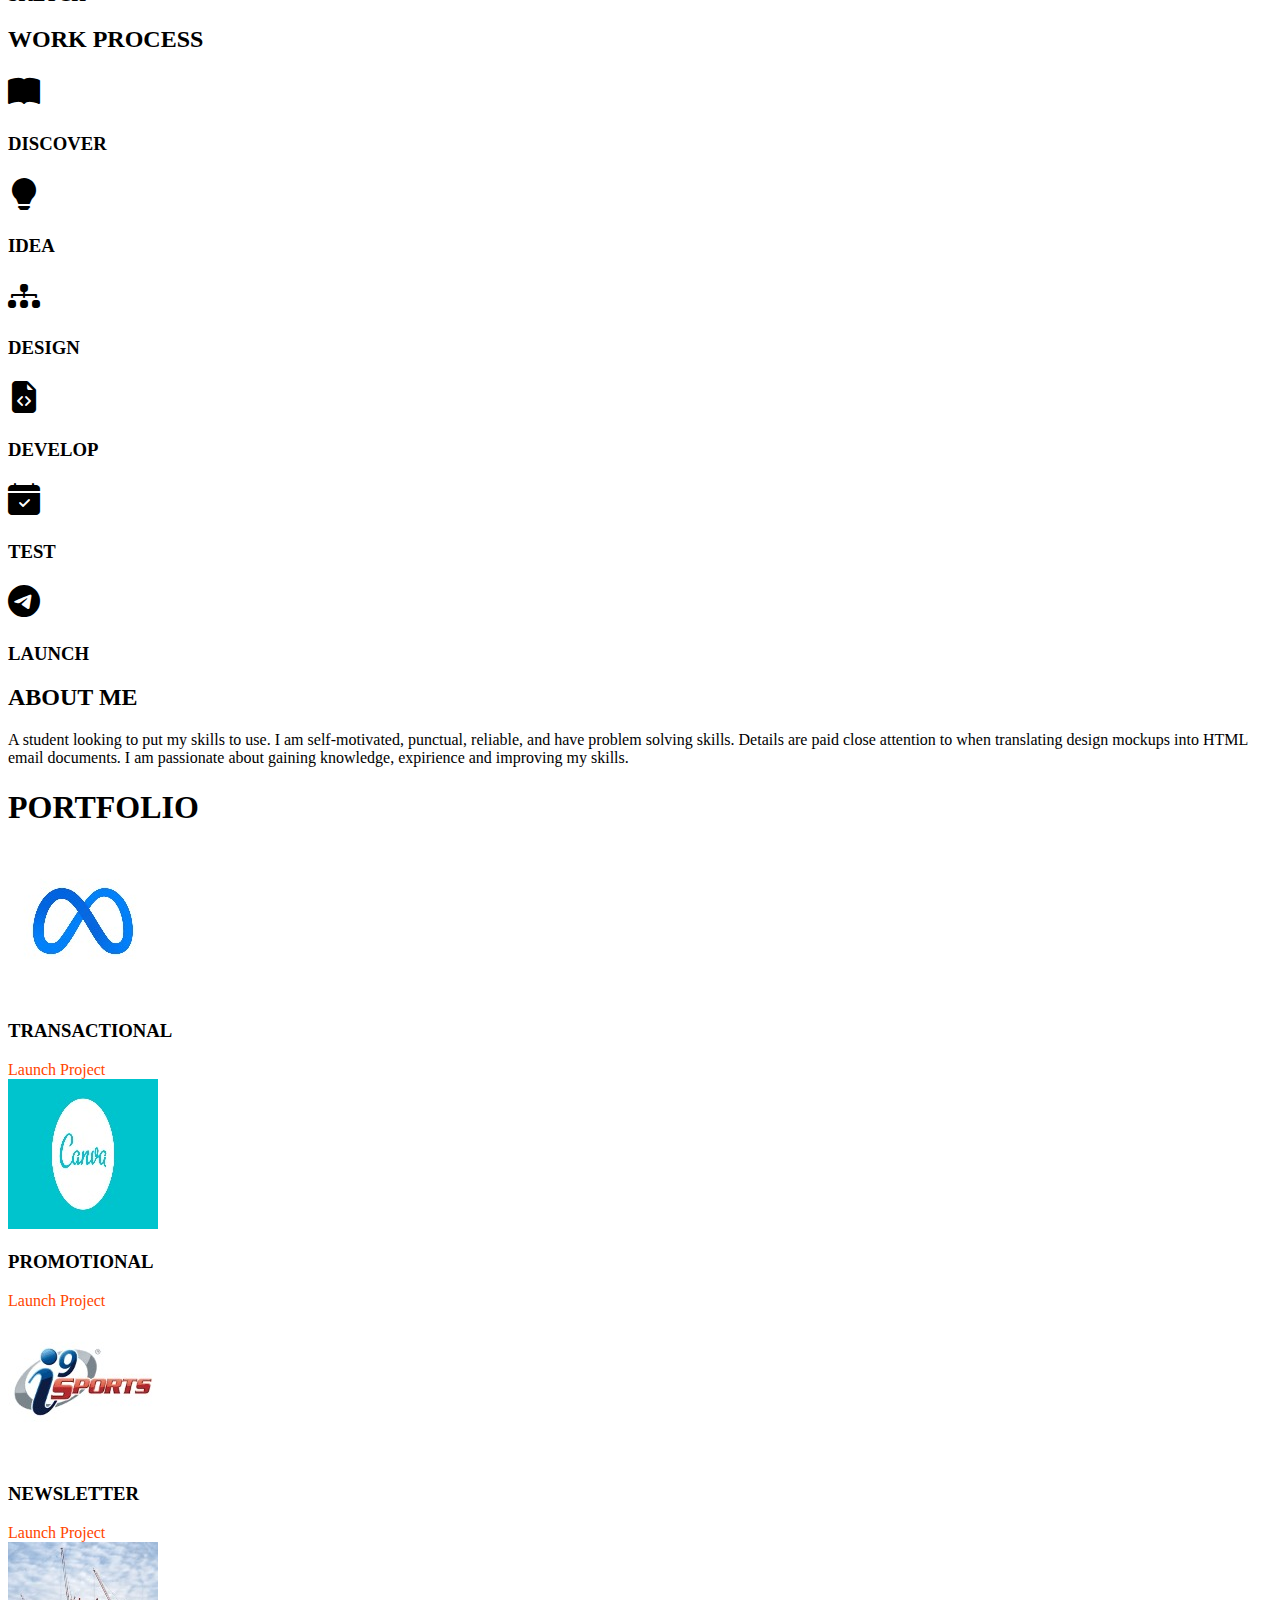
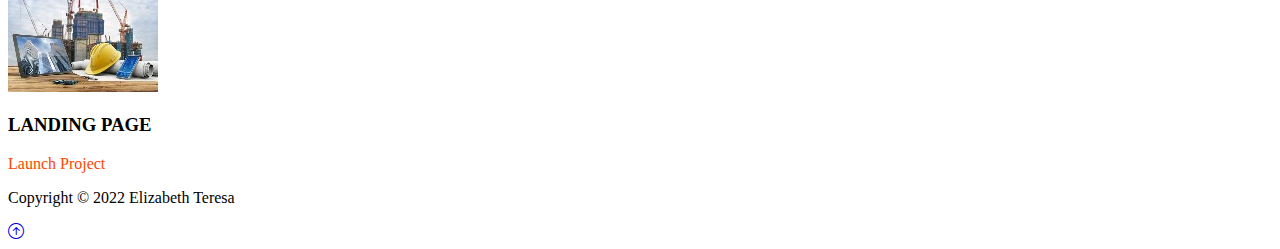
==== commit 6641c3ea: "Update index.html" ====
--- a/index.html
+++ b/index.html
@@ -68,14 +68,7 @@
       </div>
     </section>
 
-    <!--NEWSLETTER-->
-    <section class="bg-warning text-danger p-5">
-      <div class="container">
-        <div class="d-flex justify-content-center">
-          <h3 class="mb-3 mb-md-0">RESUME</h3>
-        </div>
-      </div>
-    </section>
+   
 
     <!--skills-->
     <section id="skills" class="p-5">
--- a/styles/style.css
+++ b/styles/style.css
@@ -10,6 +10,11 @@
     }
 }
 
-#portfolio a img:hover {
-  border: 10px solid rgb(255, 115, 0);
-}+#portfolio a {
+ text-decoration: none;
+ color: orangered;
+}
+
+#portfolio a:hover {
+    text-decoration:underline;
+   }
